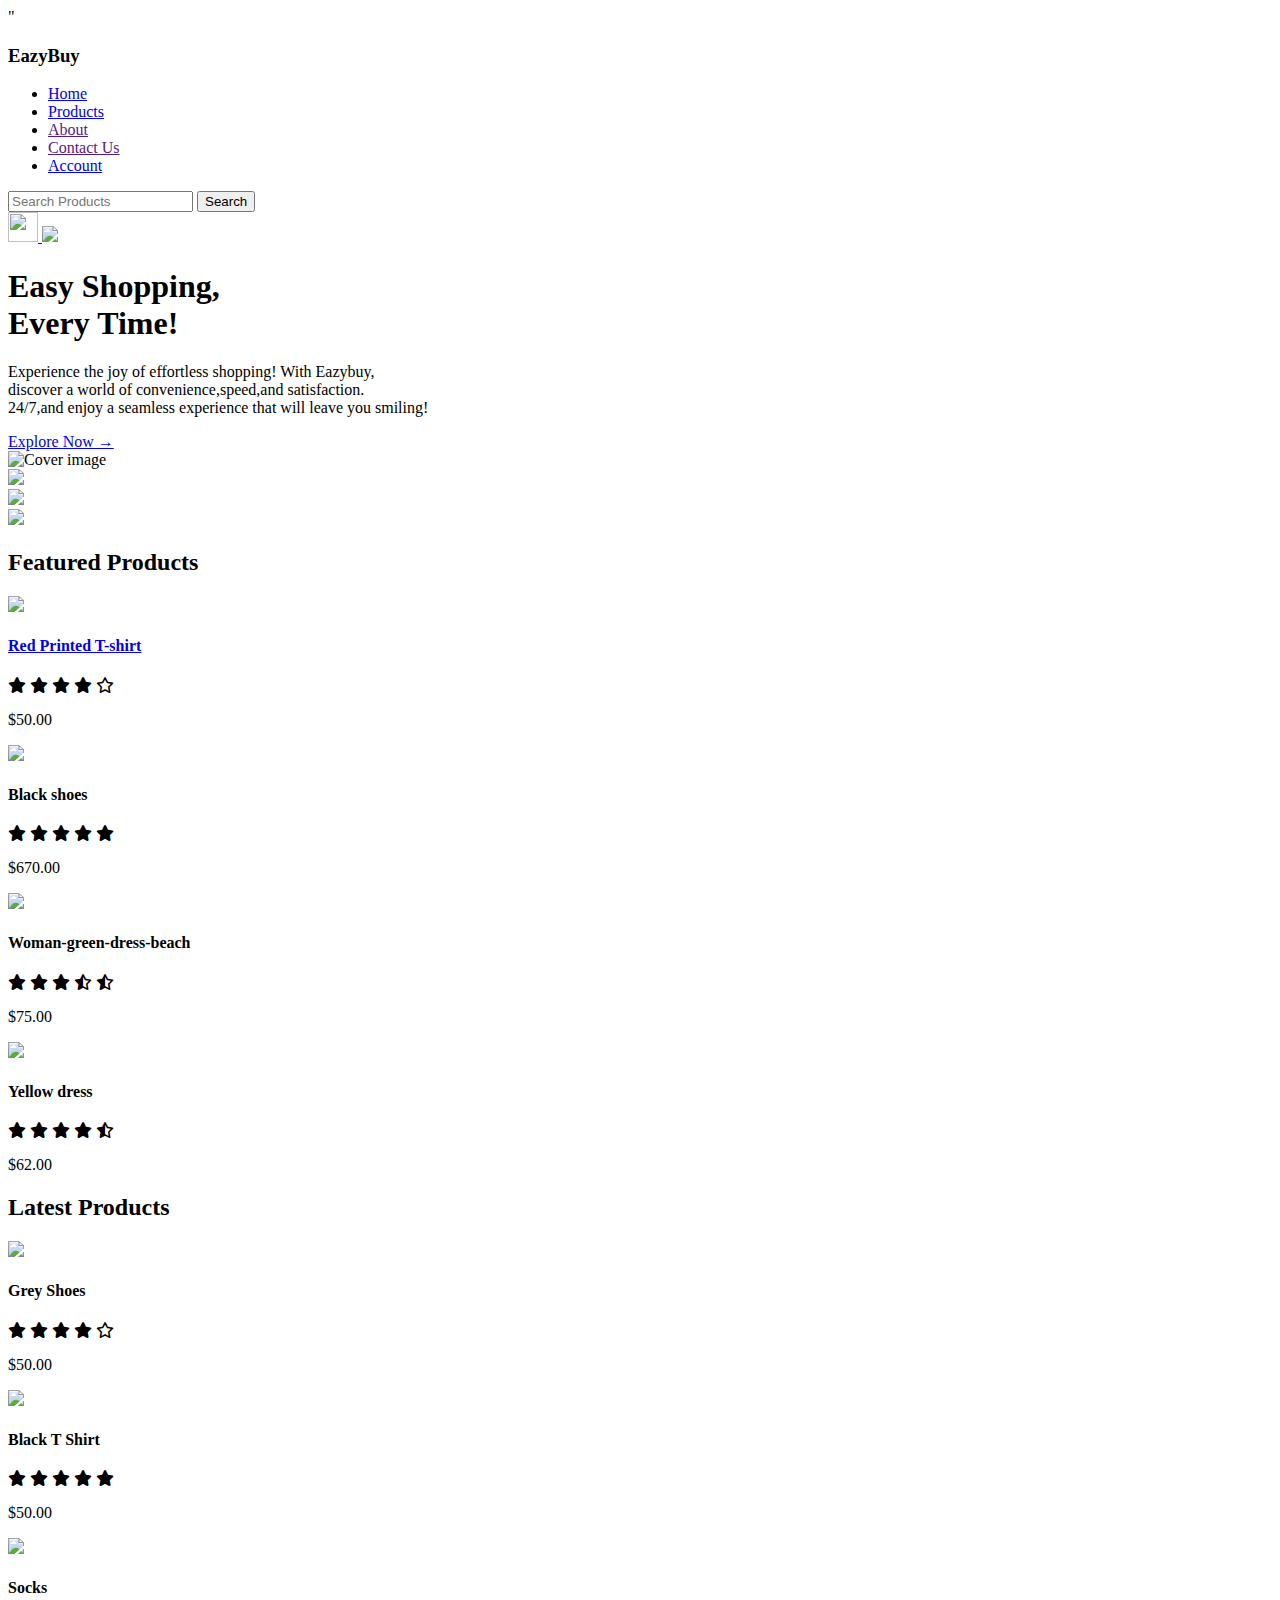
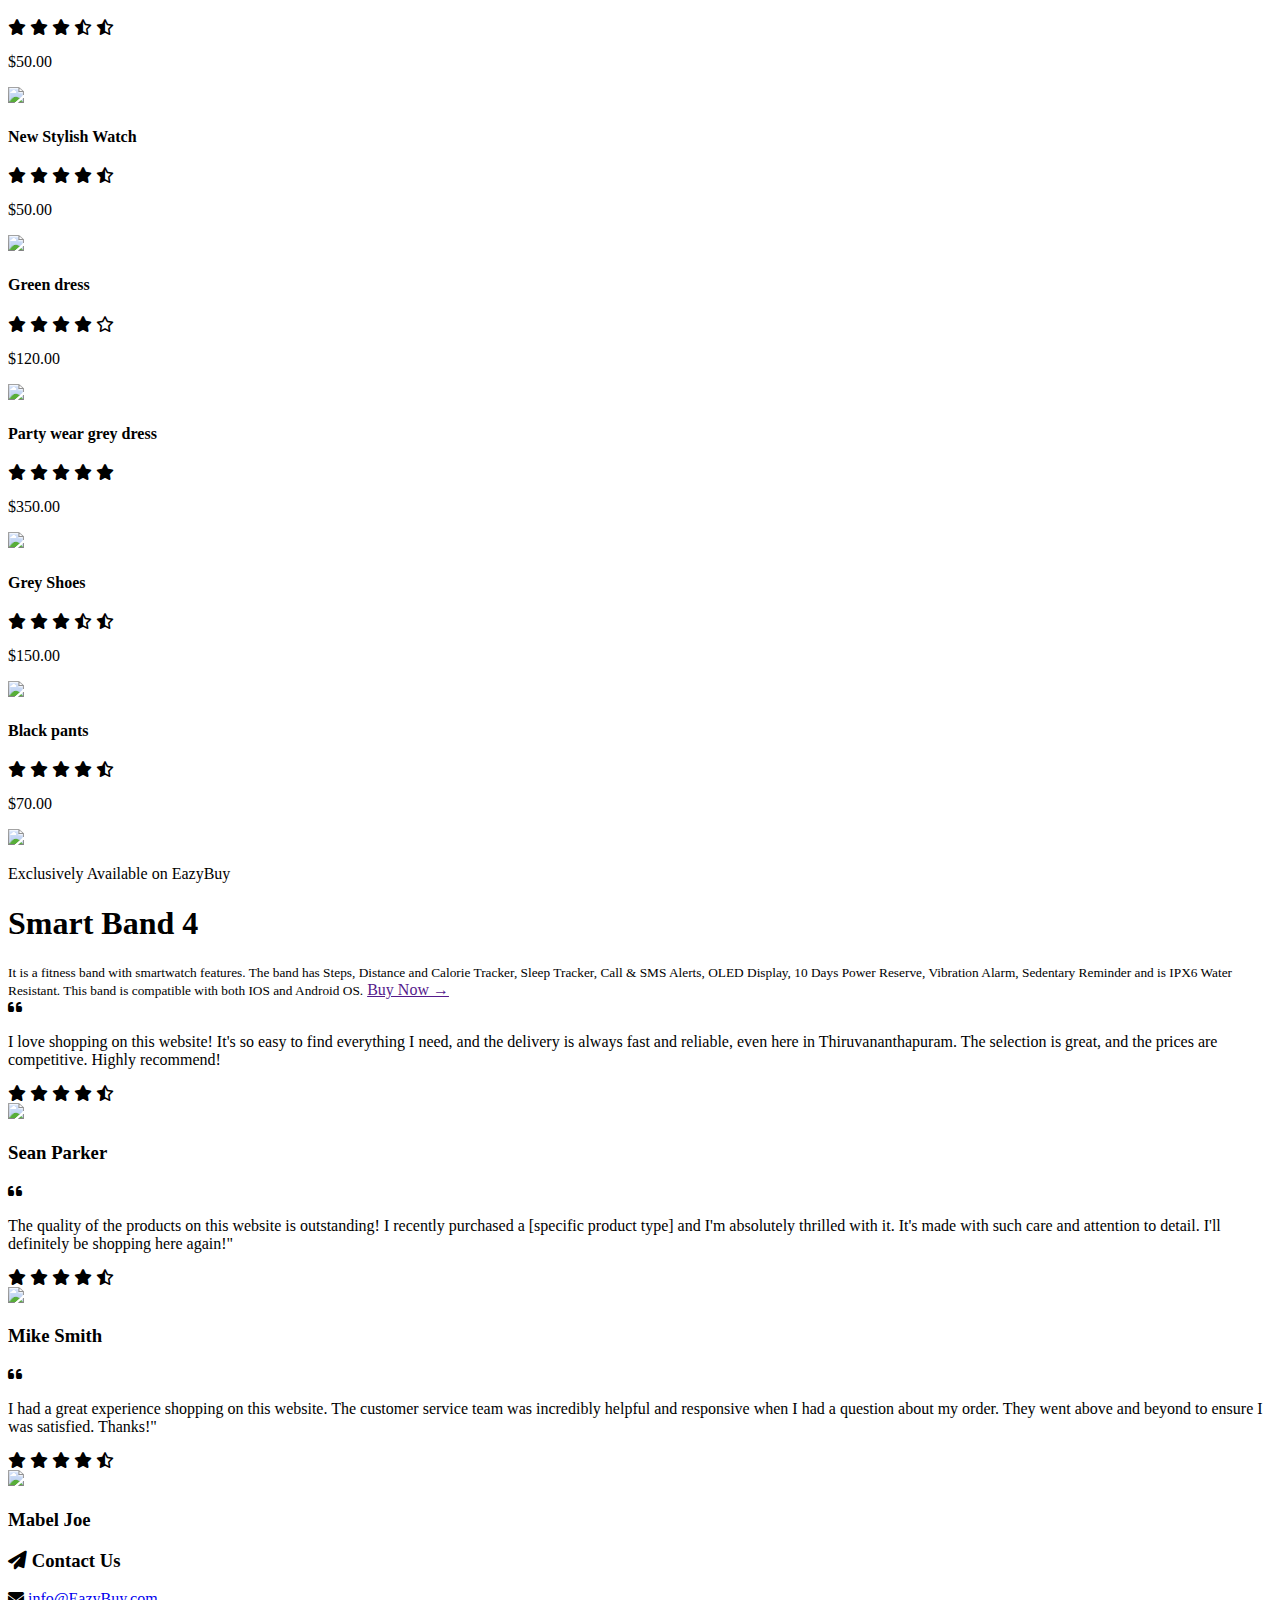
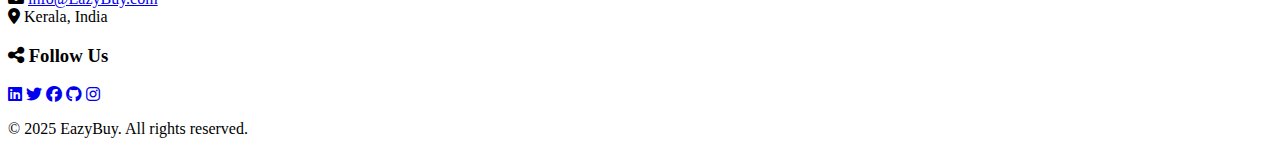
==== index.html @ c2ce7096 "Add files via upload" ====
<!DOCTYPE html>
<html lang="en">
<head>
    <meta charset="UTF-8">
    <meta name="viewport" content="width=device-width, initial-scale=1.0">
    <title>EazyBuy | Ecommerce Online Shopping Website</title>
    <link rel="stylesheet" href="style.css">
    <link href="<link rel="preconnect" href="https://fonts.googleapis.com">
    <link rel="preconnect" href="https://fonts.gstatic.com" crossorigin>
    <link href="https://fonts.googleapis.com/css2?family=Josefin+Sans:ital,wght@0,100..700;1,100..700&display=swap" rel="stylesheet">"
    <link rel="stylesheet" href="https://cdn.jsdelivr.net/npm/@fortawesome/fontawesome-free@6.6.0/css/all.min.css">
</head>
<body>

    <div class="header">

    
    <div class="container">
        <div class="navbar">
           <!--<div class ="logo">
                <img src="Redstore_Img/logo.png"width="125px">
            </div>--> 
            <h3> EazyBuy</h3>
            <nav>
                <ul id="MenuItems">
                    <li><a href="index.html">Home </a></li> 
                    <li><a href="products.html">Products</a></li>
                    <li><a href="">About</a></li> 
                    <li><a href="">Contact Us</a></li> 
                    <li><a href="account.html">Account</a></li>
                   
                </ul>
                <!---search bar-->
                <form action="products.html" method="get" class="search-bar">
                    <input type="text" placeholder="Search Products"
                    name="q">
                    <button type="Submit">Search</button>
                </form>
            </nav>
            <a href ="shoppingcart.html"><img src="imagespro/cart.png" width="30px" height="30px">
            </a>
                <img src="imagespro/menu.png" class="menu-icon"
             onclick="menutoggle()">
        </div>
       <div class="row">
          <div class="col-2">
            <h1>Easy Shopping,<br>Every Time! </h1>
            <p> Experience the joy of effortless shopping! With Eazybuy,<br>discover a world of 
                convenience,speed,and satisfaction.<br>24/7,and enjoy 
                a seamless experience that will leave you smiling!</p>
                <a href="products.html" class="btn"> Explore Now &#8594;</a>
        </div>
          <div class="col-2">
            <img src="imagespro/cover2.jpg_prev_ui.png" 
             alt="Cover image" 
             style="width:600px; height:auto;">
          </div>

       </div> 
    </div>
</div>
<!---Featured Categories-->
 <div class ="categories">
    <div class="small-container">
        <div class="row">
            <div class="col-3">
               <img src="imagespro/category-1.jpg">
            </div>
            <div class="col-3">
               <img src="imagespro/category-2.jpg">
            </div>
            <div class="col-3">
               <img src="imagespro/category-3.jpg">
            </div>
         </div>
       </div>
    </div>
  <!---Featured Products-->
  <div class="small-container">
    <h2 class="title">Featured Products</h2>
    <div class="row">
        <div class="col-4">
            <a href="productsDetails.html"><img src="imagespro/product-1.jpg"></a>
            <a href="productsDetails.html"><h4>Red Printed T-shirt</h4>
            <div class="ratings"></a>
                <i class="fa-solid fa-star"></i>
                <i class="fa-solid fa-star"></i>
                <i class="fa-solid fa-star"></i>
                <i class="fa-solid fa-star"></i>
                <i class="fa-regular fa-star"></i>
            </div>
            <p>$50.00</p>
        </div>
        <div class="col-4">
            <img src="imagespro/product-2.jpg">
            <h4>Black shoes</h4>
            <div class="ratings">
                <i class="fa-solid fa-star"></i>
                <i class="fa-solid fa-star"></i>
                <i class="fa-solid fa-star"></i>
                <i class="fa-solid fa-star"></i>
                <i class="fa-solid fa-star"></i>
                
            </div>
            <p>$670.00</p>
        </div>
        <div class="col-4">
            <img src="imagespro/woman-green-dress-beach.jpg">
            <h4>Woman-green-dress-beach</h4>
            <div class="ratings">
                <i class="fa-solid fa-star"></i>
                <i class="fa-solid fa-star"></i>
                <i class="fa-solid fa-star"></i>
                <i class="fa-regular fa-star-half-stroke"></i>
                <i class="fa-regular fa-star-half-stroke"></i>
            </div>
            <p>$75.00</p>
        </div>
        <div class="col-4">
            <img src="imagespro/young-woman-beautiful-yellow-dress.jpg">
            <h4>Yellow dress</h4>
            <div class="ratings">
                <i class="fa-solid fa-star"></i>
                <i class="fa-solid fa-star"></i>
                <i class="fa-solid fa-star"></i>
                <i class="fa-solid fa-star"></i>
                <i class="fa-regular fa-star-half-stroke"></i>
            </div>
            <p>$62.00</p>
        </div>

    </div>
    <h2 class="title">Latest Products</h2>
    <div class="row">
        <div class="col-4">
            <img src="imagespro/product-5.jpg">
            <h4>Grey Shoes</h4>
            <div class="ratings">
                <i class="fa-solid fa-star"></i>
                <i class="fa-solid fa-star"></i>
                <i class="fa-solid fa-star"></i>
                <i class="fa-solid fa-star"></i>
                <i class="fa-regular fa-star"></i>
            </div>
            <p>$50.00</p>
        </div>
        <div class="col-4">
            <img src="imagespro/product-6.jpg">
            <h4>Black T Shirt</h4>
            <div class="ratings">
                <i class="fa-solid fa-star"></i>
                <i class="fa-solid fa-star"></i>
                <i class="fa-solid fa-star"></i>
                <i class="fa-solid fa-star"></i>
                <i class="fa-solid fa-star"></i>
                
            </div>
            <p>$50.00</p>
        </div>
        <div class="col-4">
            <img src="imagespro/product-7.jpg">
            <h4>Socks</h4>
            <div class="ratings">
                <i class="fa-solid fa-star"></i>
                <i class="fa-solid fa-star"></i>
                <i class="fa-solid fa-star"></i>
                <i class="fa-regular fa-star-half-stroke"></i>
                <i class="fa-regular fa-star-half-stroke"></i>
            </div>
            <p>$50.00</p>
        </div>
        <div class="col-4">
            <img src="imagespro/product-8.jpg">
            <h4>New Stylish Watch</h4>
            <div class="ratings">
                <i class="fa-solid fa-star"></i>
                <i class="fa-solid fa-star"></i>
                <i class="fa-solid fa-star"></i>
                <i class="fa-solid fa-star"></i>
                <i class="fa-regular fa-star-half-stroke"></i>
            </div>
            <p>$50.00</p>
        </div>


  </div>
  <div class="row">
    <div class="col-4">
        <img src="imagespro/fashion-photo-young-magnificent-woman-green-dress.jpg">
        <h4>Green dress</h4>
        <div class="ratings">
            <i class="fa-solid fa-star"></i>
            <i class="fa-solid fa-star"></i>
            <i class="fa-solid fa-star"></i>
            <i class="fa-solid fa-star"></i>
            <i class="fa-regular fa-star"></i>
        </div>
        <p>$120.00</p>
    </div>
    <div class="col-4">
        <img src="imagespro/portrait-woman-beautiful-grey-dress.jpg">
        <h4>Party wear grey dress</h4>
        <div class="ratings">
            <i class="fa-solid fa-star"></i>
            <i class="fa-solid fa-star"></i>
            <i class="fa-solid fa-star"></i>
            <i class="fa-solid fa-star"></i>
            <i class="fa-solid fa-star"></i>
            
        </div>
        <p>$350.00</p>
    </div>
    <div class="col-4">
        <img src="imagespro/product-11.jpg">
        <h4>Grey Shoes</h4>
        <div class="ratings">
            <i class="fa-solid fa-star"></i>
            <i class="fa-solid fa-star"></i>
            <i class="fa-solid fa-star"></i>
            <i class="fa-regular fa-star-half-stroke"></i>
            <i class="fa-regular fa-star-half-stroke"></i>
        </div>
        <p>$150.00</p>
    </div>
    <div class="col-4">
        <img src="imagespro/product-12.jpg">
        <h4>Black pants</h4>
        <div class="ratings">
            <i class="fa-solid fa-star"></i>
            <i class="fa-solid fa-star"></i>
            <i class="fa-solid fa-star"></i>
            <i class="fa-solid fa-star"></i>
            <i class="fa-regular fa-star-half-stroke"></i>
        </div>
        <p>$70.00</p>
    </div>

</div>
  </div>
  <!----offer-->
<div class="offer">
    <div class="small-container">
        <div class="row">
            <div class="col-2">
                <img src="imagespro/exclusive.png" class="offer-img">
            </div>
            <div class="col-2">
                <p>Exclusively Available on EazyBuy</p>
                <h1>Smart Band 4</h1>
                <small>It is a fitness band with smartwatch features. 
                The band has Steps, Distance and Calorie Tracker,
             Sleep Tracker, Call & SMS Alerts, OLED Display, 10 Days Power
             Reserve, Vibration Alarm, Sedentary Reminder and is IPX6 Water
              Resistant. This band is compatible with both IOS and 
              Android OS.</small>
              <a href="" class="btn">Buy Now &#8594;</a>
              
            </div>
        </div>

    </div>
</div>
<!--Testimonial-->
<div class="testimonial">
    <div class="small-container">
        <div class="row">
            <div class="col-3">
                <i class="fa fa-quote-left"></i>
                <p>I love shopping on this website! It's so easy to find everything I need, and the delivery is always fast and reliable, even here in Thiruvananthapuram. The selection is great, and the prices are competitive. Highly recommend!
                </p>
                <div class="ratings">
                    <i class="fa-solid fa-star"></i>
                    <i class="fa-solid fa-star"></i>
                    <i class="fa-solid fa-star"></i>
                    <i class="fa-solid fa-star"></i>
                    <i class="fa-regular fa-star-half-stroke"></i>
                </div>
                <img src="imagespro/user-1.png">
                <h3>Sean Parker</h3>
            </div>
            <div class="col-3">
                <i class="fa fa-quote-left"></i>
                <p>The quality of the products on this website is outstanding! I recently purchased a [specific product type] and I'm absolutely thrilled with it. It's made with such care and attention to detail. I'll definitely be shopping here again!"
                </p>
                <div class="ratings">
                    <i class="fa-solid fa-star"></i>
                    <i class="fa-solid fa-star"></i>
                    <i class="fa-solid fa-star"></i>
                    <i class="fa-solid fa-star"></i>
                    <i class="fa-regular fa-star-half-stroke"></i>
                </div>
                <img src="imagespro/user-2.png">
                <h3>Mike Smith</h3>
            </div>
            <div class="col-3">
                <i class="fa fa-quote-left"></i>
                <p>I had a great experience shopping on this website. The customer service team was incredibly helpful and responsive when I had a question about my order. They went above and beyond to ensure I was satisfied. Thanks!"
                </p>
                <div class="ratings">
                    <i class="fa-solid fa-star"></i>
                    <i class="fa-solid fa-star"></i>
                    <i class="fa-solid fa-star"></i>
                    <i class="fa-solid fa-star"></i>
                    <i class="fa-regular fa-star-half-stroke"></i>
                </div>
                <img src="imagespro/user-3.png">
                <h3>Mabel Joe</h3>
            </div>
        </div>
    </div>
</div>
<!---footer-->
<section id="contact">
    <div id="contact" class="footer-content">
        <div class="footer-section contact-section">
            <h3><i class="fas fa-paper-plane"></i> Contact Us</h3>
            <div class="contact-info">
                <div class="contact-item">
                    <i class="fas fa-envelope"></i>
                    <a href="mailto:info@eazybuy.com">info@EazyBuy.com</a>
                </div>
                <div class="contact-item">
                    <i class="fas fa-map-marker-alt"></i>
                    <span>Kerala, India</span>
                </div>
            </div>
        </div>
        <div class="footer-section social-section">
            <h3><i class="fas fa-share-alt"></i> Follow Us</h3>
            <div class="social-links">
                <a href="https://www.linkedin.com/in/maria-s-patani" title="LinkedIn" target="_blank"><i class="fab fa-linkedin"></i></a>
                <a href="#" title="Twitter"><i class="fab fa-twitter"></i></a>
                <a href="#" title="Facebook"><i class="fab fa-facebook"></i></a>
                <a href="https://github.com/mariaspatani" title="GitHub"><i class="fab fa-github"></i></a>
                <a href="#" title="Instagram"><i class="fab fa-instagram"></i></a>
            </div>
        </div>
    </div>
    <div class="footer-bottom">
        <p>&copy; 2025 EazyBuy. All rights reserved.</p>

    </div>
</section>
<!---js for toggle menu-->
<script>
    var MenuItems = document.getElementById("MenuItems");

    MenuItem.style.maxHeight = "0px";
    function menutoggle(){
        if(MenuItem.style.maxHeight == "0px")
            {
             MenuItem.style.maxHeight = "200px";
            }
        else
        {
            MenuItem.style.maxHeight = "0px";
        }
    }

</script>
 
</body>
</html>
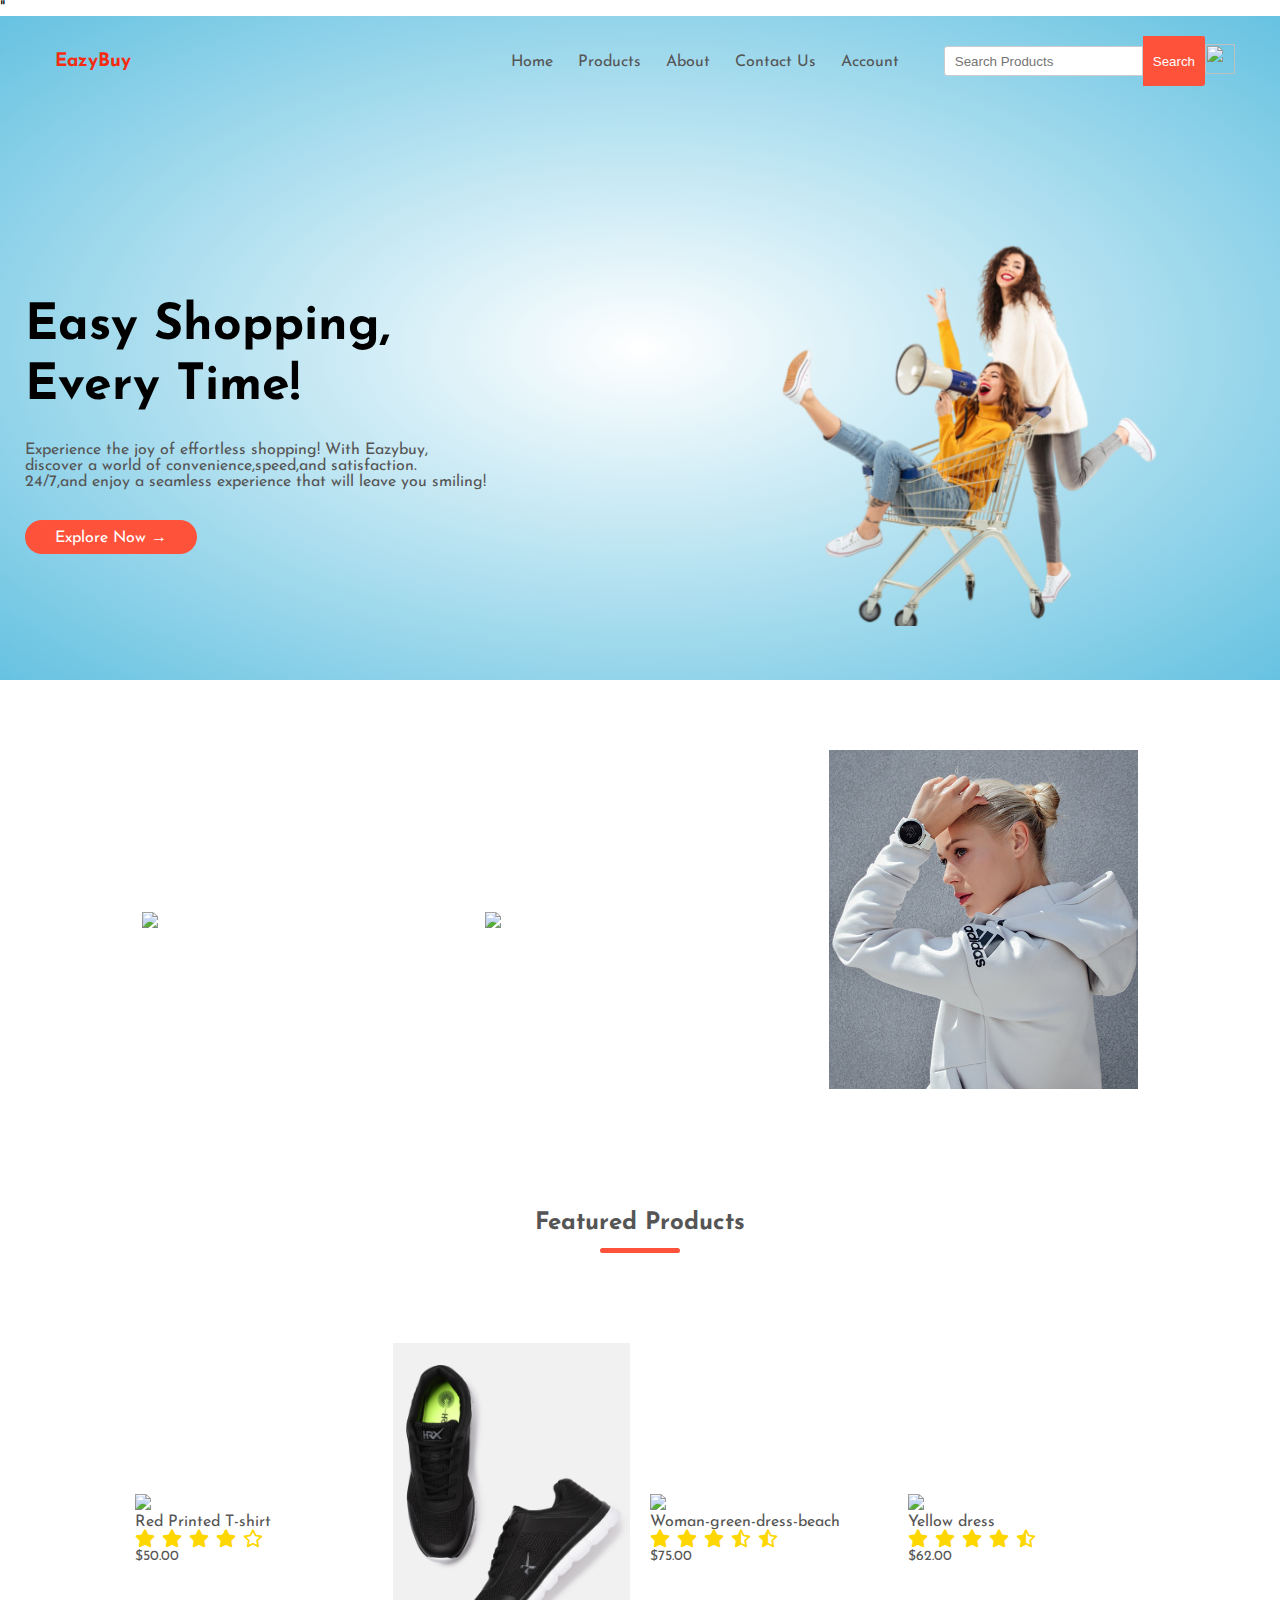
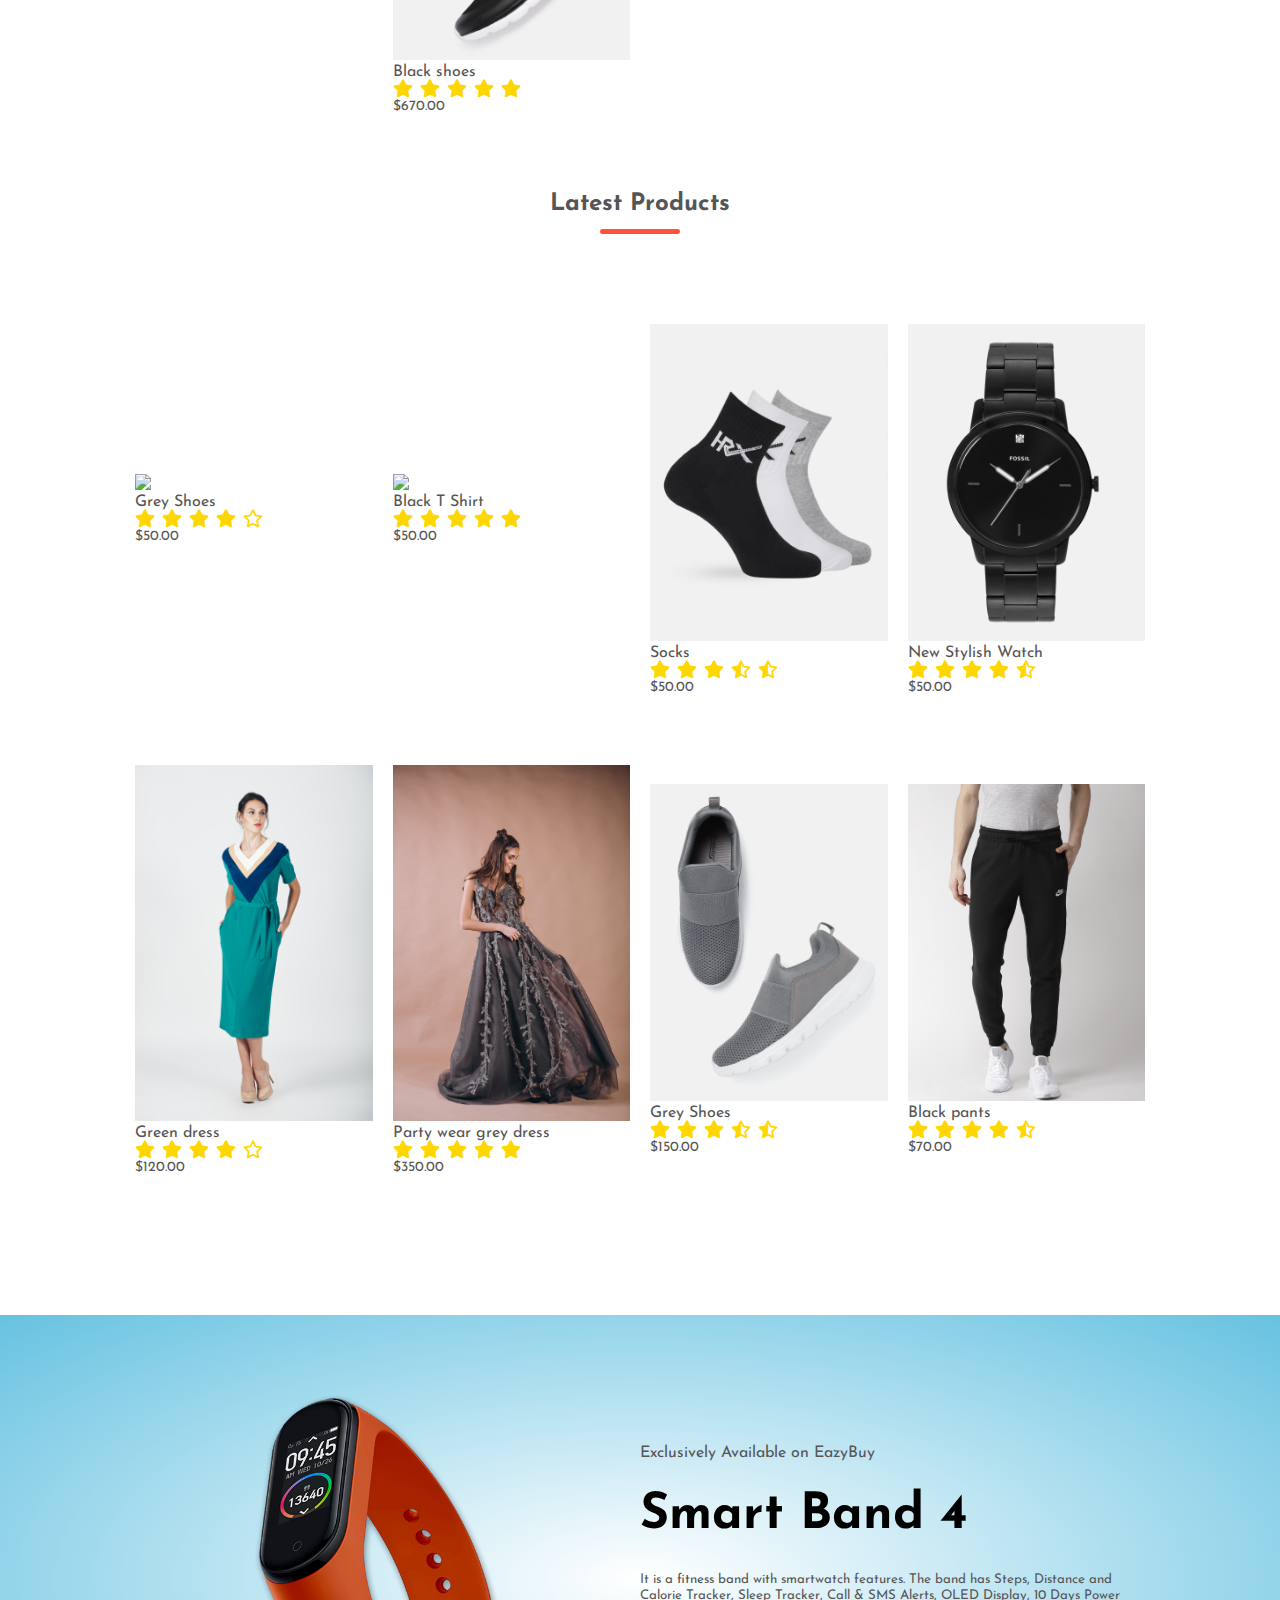
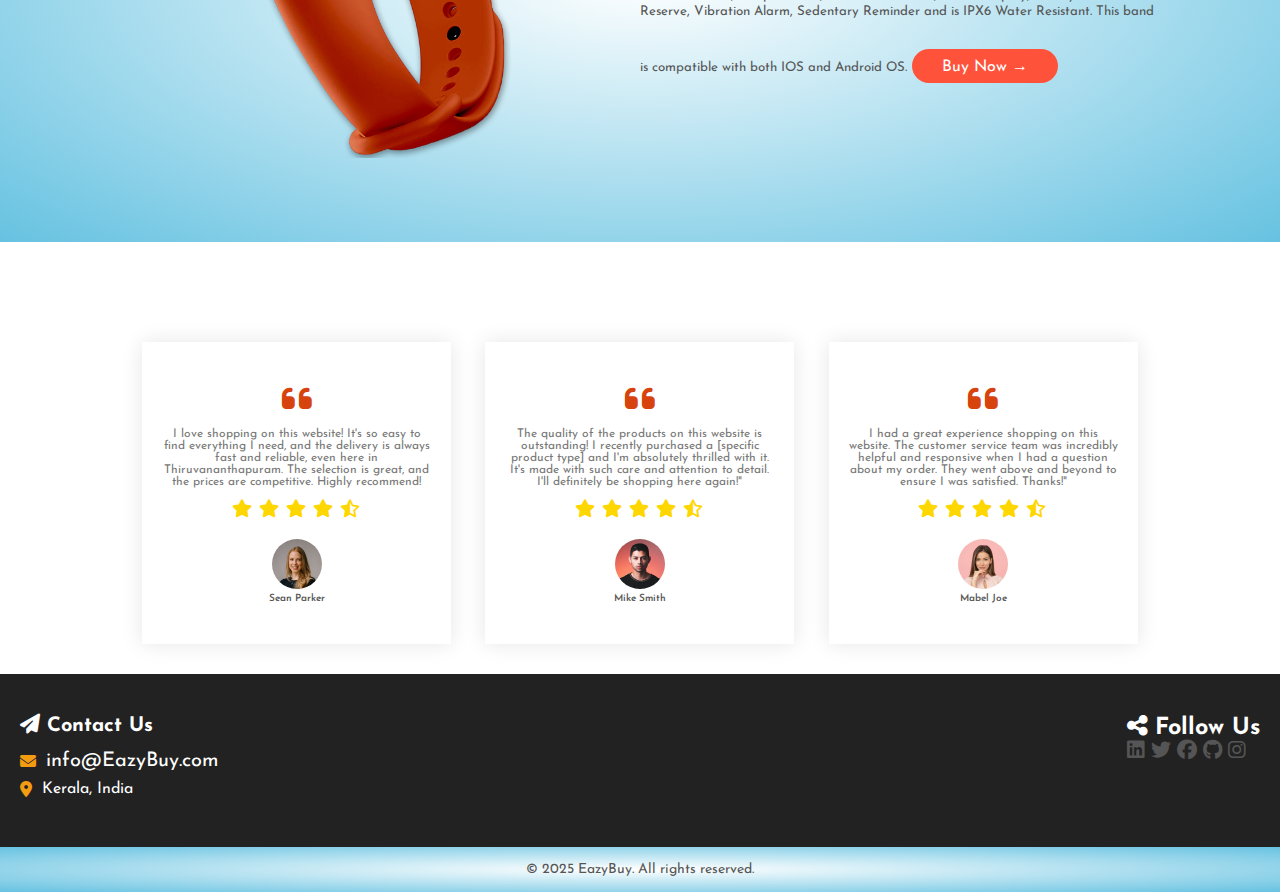
==== commit dce6f8ac: "Update index.html" ====
--- a/index.html
+++ b/index.html
@@ -37,9 +37,9 @@
                     <button type="Submit">Search</button>
                 </form>
             </nav>
-            <a href ="shoppingcart.html"><img src="imagespro/cart.png" width="30px" height="30px">
+            <a href ="shoppingcart.html"><img src="cart.png" width="30px" height="30px">
             </a>
-                <img src="imagespro/menu.png" class="menu-icon"
+                <img src="menu.png" class="menu-icon"
              onclick="menutoggle()">
         </div>
        <div class="row">
@@ -51,7 +51,7 @@
                 <a href="products.html" class="btn"> Explore Now &#8594;</a>
         </div>
           <div class="col-2">
-            <img src="imagespro/cover2.jpg_prev_ui.png" 
+            <img src="cover2.jpg_prev_ui.png" 
              alt="Cover image" 
              style="width:600px; height:auto;">
           </div>
@@ -64,13 +64,13 @@
     <div class="small-container">
         <div class="row">
             <div class="col-3">
-               <img src="imagespro/category-1.jpg">
-            </div>
-            <div class="col-3">
-               <img src="imagespro/category-2.jpg">
-            </div>
-            <div class="col-3">
-               <img src="imagespro/category-3.jpg">
+               <img src="category-1.jpg">
+            </div>
+            <div class="col-3">
+               <img src="category-2.jpg">
+            </div>
+            <div class="col-3">
+               <img src="category-3.jpg">
             </div>
          </div>
        </div>
@@ -80,7 +80,7 @@
     <h2 class="title">Featured Products</h2>
     <div class="row">
         <div class="col-4">
-            <a href="productsDetails.html"><img src="imagespro/product-1.jpg"></a>
+            <a href="productsDetails.html"><img src="product-1.jpg"></a>
             <a href="productsDetails.html"><h4>Red Printed T-shirt</h4>
             <div class="ratings"></a>
                 <i class="fa-solid fa-star"></i>
@@ -92,7 +92,7 @@
             <p>$50.00</p>
         </div>
         <div class="col-4">
-            <img src="imagespro/product-2.jpg">
+            <img src="product-2.jpg">
             <h4>Black shoes</h4>
             <div class="ratings">
                 <i class="fa-solid fa-star"></i>
@@ -105,7 +105,7 @@
             <p>$670.00</p>
         </div>
         <div class="col-4">
-            <img src="imagespro/woman-green-dress-beach.jpg">
+            <img src="woman-green-dress-beach.jpg">
             <h4>Woman-green-dress-beach</h4>
             <div class="ratings">
                 <i class="fa-solid fa-star"></i>
@@ -117,7 +117,7 @@
             <p>$75.00</p>
         </div>
         <div class="col-4">
-            <img src="imagespro/young-woman-beautiful-yellow-dress.jpg">
+            <img src="young-woman-beautiful-yellow-dress.jpg">
             <h4>Yellow dress</h4>
             <div class="ratings">
                 <i class="fa-solid fa-star"></i>
@@ -133,7 +133,7 @@
     <h2 class="title">Latest Products</h2>
     <div class="row">
         <div class="col-4">
-            <img src="imagespro/product-5.jpg">
+            <img src="product-5.jpg">
             <h4>Grey Shoes</h4>
             <div class="ratings">
                 <i class="fa-solid fa-star"></i>
@@ -145,7 +145,7 @@
             <p>$50.00</p>
         </div>
         <div class="col-4">
-            <img src="imagespro/product-6.jpg">
+            <img src="product-6.jpg">
             <h4>Black T Shirt</h4>
             <div class="ratings">
                 <i class="fa-solid fa-star"></i>
@@ -158,7 +158,7 @@
             <p>$50.00</p>
         </div>
         <div class="col-4">
-            <img src="imagespro/product-7.jpg">
+            <img src="product-7.jpg">
             <h4>Socks</h4>
             <div class="ratings">
                 <i class="fa-solid fa-star"></i>
@@ -170,7 +170,7 @@
             <p>$50.00</p>
         </div>
         <div class="col-4">
-            <img src="imagespro/product-8.jpg">
+            <img src="product-8.jpg">
             <h4>New Stylish Watch</h4>
             <div class="ratings">
                 <i class="fa-solid fa-star"></i>
@@ -186,7 +186,7 @@
   </div>
   <div class="row">
     <div class="col-4">
-        <img src="imagespro/fashion-photo-young-magnificent-woman-green-dress.jpg">
+        <img src="fashion-photo-young-magnificent-woman-green-dress.jpg">
         <h4>Green dress</h4>
         <div class="ratings">
             <i class="fa-solid fa-star"></i>
@@ -198,7 +198,7 @@
         <p>$120.00</p>
     </div>
     <div class="col-4">
-        <img src="imagespro/portrait-woman-beautiful-grey-dress.jpg">
+        <img src="portrait-woman-beautiful-grey-dress.jpg">
         <h4>Party wear grey dress</h4>
         <div class="ratings">
             <i class="fa-solid fa-star"></i>
@@ -211,7 +211,7 @@
         <p>$350.00</p>
     </div>
     <div class="col-4">
-        <img src="imagespro/product-11.jpg">
+        <img src="product-11.jpg">
         <h4>Grey Shoes</h4>
         <div class="ratings">
             <i class="fa-solid fa-star"></i>
@@ -223,7 +223,7 @@
         <p>$150.00</p>
     </div>
     <div class="col-4">
-        <img src="imagespro/product-12.jpg">
+        <img src="product-12.jpg">
         <h4>Black pants</h4>
         <div class="ratings">
             <i class="fa-solid fa-star"></i>
@@ -242,7 +242,7 @@
     <div class="small-container">
         <div class="row">
             <div class="col-2">
-                <img src="imagespro/exclusive.png" class="offer-img">
+                <img src="exclusive.png" class="offer-img">
             </div>
             <div class="col-2">
                 <p>Exclusively Available on EazyBuy</p>
@@ -275,7 +275,7 @@
                     <i class="fa-solid fa-star"></i>
                     <i class="fa-regular fa-star-half-stroke"></i>
                 </div>
-                <img src="imagespro/user-1.png">
+                <img src="user-1.png">
                 <h3>Sean Parker</h3>
             </div>
             <div class="col-3">
@@ -289,7 +289,7 @@
                     <i class="fa-solid fa-star"></i>
                     <i class="fa-regular fa-star-half-stroke"></i>
                 </div>
-                <img src="imagespro/user-2.png">
+                <img src="user-2.png">
                 <h3>Mike Smith</h3>
             </div>
             <div class="col-3">
@@ -303,7 +303,7 @@
                     <i class="fa-solid fa-star"></i>
                     <i class="fa-regular fa-star-half-stroke"></i>
                 </div>
-                <img src="imagespro/user-3.png">
+                <img src="user-3.png">
                 <h3>Mabel Joe</h3>
             </div>
         </div>
@@ -360,4 +360,4 @@
 </script>
  
 </body>
-</html>+</html>
--- a/style.css
+++ b/style.css
@@ -0,0 +1,529 @@
+*{
+    margin :0;
+    padding: 0; 
+    box-sizing: border-box;
+}
+
+body{
+    font-family: "Josefin Sans", sans-serif;
+      
+}
+.navbar{
+    display:flex;
+    align-items: center;
+    padding: 20px;
+}
+nav{
+  flex:1;
+  text-align: right;   
+}
+nav ul{
+    display: inline-block;
+    list-style-type: none;
+
+}
+nav ul li{
+    display: inline-block;
+    margin-right:20px;
+}
+a{
+    text-decoration: none;
+    color: #555 ;
+}
+p{
+    color:#555 ;
+}
+.container{
+ max-width: 1300px;
+ margin: auto;
+ padding-left: 25px;
+ padding-right: 25px;
+}
+.row{
+    display:flex;
+    align-items: center;
+    flex-wrap: wrap;
+    justify-content: space-around;
+
+}
+.col-2{
+    flex-basis: 50%;
+    min-width: 300px;
+}
+.col-2 img{
+    max-width: 100%;
+    padding: 50px 0;
+}
+.col-2 h1{
+    font-size:50px;
+    line-height: 60px;
+    margin:25px 0px;
+}
+.btn{
+    display :inline-block;
+    background: #ff523b;
+    color: white;
+    padding: 8px 30px;
+    margin:30px 0;
+    border-radius: 30px;
+    transition: background  0.5s;
+} 
+.btn:hover{
+    background:#563434 ;
+
+}
+.header{
+    background: radial-gradient(#fff,#66c2e1);
+}
+.header .row{
+     margin-top: 70px;
+}
+.categories{
+    margin:70px 0;
+}
+.col-3{
+    flex-basis:30%;
+    min: width 250px;
+    margin-bottom:30px;
+}
+.col-3 img{
+    width:100%;
+}
+.small-container{
+    max-width: 1080px;
+    margin:auto;
+    padding-left:25px;
+    padding-right:25px;
+
+}
+.col-4{
+    flex-basis: 25%;
+    padding: 10px;
+    min-width: 200px;
+    margin-bottom:50px;
+    transition: transform 0.5s;
+}
+.col-4 img{
+    width:100%;
+}
+.ratings i{
+    color: gold;
+    font-size: 18px;
+    margin-right: 2px;
+}
+.title{
+    
+    text-align:center;
+    margin:0 auto 80px;
+    position:relative;
+    line-height: 60px;
+    color: #555;
+}
+.title::after{
+    content: '';
+    background: #ff523b;
+    width:80px;
+    height:5px;
+    border-radius:5px;
+    position:absolute;
+    bottom:0;
+    left:50%;
+    transform:translateX(-50%);
+}
+h4{
+    color:#555;
+    font-weight: normal;
+}
+.col-4 p{
+    font-size: 14px;
+}
+.col-4:hover{
+    transform:translateY(-5px) ;
+}
+
+/*----offer------*/
+
+.offer{
+    background: radial-gradient(#fff,#66c2e1);
+    margin-top: 80px;
+    padding: 30px 0;
+}
+.col-2 .offer-img{
+    padding: 50px;
+}
+small{
+    color:#555;
+}
+
+/*-----testimonials----*/
+.testimonial{
+  
+    padding-top: 100px;
+}
+.testimonial .col-3{
+   text-align: center; 
+   padding: 40px 20px;
+   box-shadow: 0 0 20px 0px rgba(0,0,0,0.1);
+   cursor: pointer;
+   transition: cubic-bezier();
+}
+.testimonial .col-3 img{
+   width:50px; 
+   margin-top:20px;
+   border-radius: 50%;
+}
+.testimonial .col-3:hover{
+    transform: translateY(-10px);
+}
+.fa.fa-quote-left{
+    font-size: 34px;
+    color:rgb(215, 67, 13);
+
+}
+.col-3 p{
+    font-size:12px ;
+    margin:12px 0;
+    color:#777;
+}
+.testimonial .col-3 h3{
+    font-weight:600;
+    color:#555;
+    font-size: 10px;
+}
+.footer-content{
+    background:#222;
+    color: #fff;
+    padding: 40px 20px;
+    display: flex;
+    justify-content: space-between;
+    flex-wrap: wrap;
+}
+.footer section{
+    flex: 1;
+    min-width: 250px;
+    margin: 10px;
+}
+.contact-section h3,.social-section{
+    font-size: 20px;
+    margin-bottom: 15px;
+}
+.contact-item {
+    display: flex;
+    align-items: center;
+    margin-bottom: 10px;
+}
+.contact-item i {
+    margin-right: 10px;
+    color:#f39c12;
+}
+.contact-item a{
+    display: inline-block;
+    margin-right:15px;
+    color:#fff;
+    font-size:20px;
+    transition: color 0.3s;
+}
+.social-links a:hover{
+    color:#f39c12;
+}
+.footer-bottom{
+    background: radial-gradient(#fff,#66c2e1);
+    color:#aaa ;
+    text-align:center;
+    padding: 15px 0;
+    font-size: 14px;
+}
+.footer-bottom p{
+    margin: 0;
+}
+.menu-icon{
+    width: 28px;
+    margin-left: 20px;
+    display: none;
+
+}
+/*------media query for menu------*/
+@media only screen and (max-width:800px){
+    nav ul{
+        position:absolute;
+        top:70px;
+        left:0;
+        background:#73b8f5 ;
+        width:100%;
+        overflow:hidden;
+        transition: max-height 0.5s;
+    }
+    nav ul li{
+        display:block;
+        margin-right: 50px;
+        margin-top:10px ;
+        margin-bottom:10px;
+    }
+    nav ul li a{
+        color:#fff;
+    }
+    .menu-icon{
+        display: block;
+        cursor: pointer;
+    }
+}
+
+/*All Products Page*/
+.row-2{
+    justify-content: space-between;
+    margin:100px auto 50px;
+}
+select{
+    border:1px solid #ff523b;
+    padding: 5px;
+}
+select: focus{
+    outline:none;
+}
+.page-btn{
+    margin: 0 auto 80px;
+
+}
+.page-btn span{
+    display: inline-block;
+    border: 1px solid #ff523b;
+    margin-left:10px;
+    width:40px;
+    height: 40px;
+    text-align: center;
+    line-height: 40px;
+    cursor: pointer;
+}
+.page-btn span:hover{
+    background:#ff523b ;
+    color: #fff;
+}
+/*single product details*/
+.single-product{
+    margin-top: 80px;
+
+}
+.single-product .col-2 img{
+    padding: 0;
+}
+.single-product .col-2{
+    padding:20px;
+}
+.single-product h4{
+    margin:20px 0;
+    font-size: 22px;
+    font-weight:bold;
+}
+.single-product select{
+    display: block;
+    padding: 10px;
+    margin-top: 20px;
+}
+.single-product input{
+    width:50px;
+    height: 40px;
+    padding-left: 10px;
+    font-size: 20px;
+    margin-right: 10px;
+    border:1px solid #ff523b;
+}
+input :focus{
+    outline: none;
+}
+.single-product .fa{
+    color:#ff523b;
+    margin-left:10px ;
+
+}
+.small-img-row{
+   display: flex;
+   justify-content: space-between; 
+}
+.small-img-col{
+   flex-basis: 24%;
+   cursor: pointer;
+}
+/*--cart items--*/
+.cart-page{
+    margin: 80px auto;
+    width: 100%;
+    padding: 0 20px;
+    box-sizing: border-box;
+}
+.table{
+    width:100%;
+    border-collapse: collapse;
+    table-layout: fixed;
+}
+.cart-info{
+    display: : flex;
+    flex-wrap: wrap;
+    justify-content: space-between;
+}
+th,td{
+    padding: 10px 20px;
+    text-align: left;
+}
+th{
+  text-align:left ;
+  padding: 5px;
+  color: #fff;
+  background:#ff523b;
+  font-weight: normal;
+}
+td{
+    padding: 10px 5px;
+
+}
+td input{
+    width:40px;
+    height:30px;
+    padding:5px;
+} 
+td a{
+    color:#ff523b;
+    font-size: 12px;
+}
+td img{
+    width:80px;
+    height: :80px;
+    margin-right:10px;
+}
+.total-price{
+    display: flex;
+    justify-content: flex-end;
+}
+.total-price table{
+    border-top:3px solid #ff523b;
+    width: 100%;
+    max-width: 400px;
+
+}
+td:last-child{
+    text-align: right;
+}
+th:last-child{
+    text-align: right;
+}
+/*account page*/
+.account-page{
+    padding:50px 0;
+    background: radial-gradient(#fff,#66c2e1);
+
+}
+.form-container{
+    background: #fff;
+    width:300px;
+    height: 400px;
+    position: relative;
+    text-align: center;
+    padding: 20px 0;
+    margin: auto;
+    box-shadow:0 0 20px 0px rgba(0,0,0,0.1) ;
+    overflow: hidden;
+}
+.form-container span{
+    font-weight:bold;
+    padding: 0 10px;
+    color:#555;
+    cursor: pointer;
+    width: 100px;
+    display: inline-block;
+}
+.form-btn{
+    display:inline-block;
+}
+
+.form-container form{
+    max-width: 300px;
+    padding: 0 20px;
+    position: absolute;
+    top: 130px;
+    transition: transform 1s;
+    
+}
+form input{
+    width:100%;
+    height: 30px;
+    margin: 10px 0;
+    padding: 0 10px;
+    border: 1px solid #ccc;
+}
+form .btn{
+    width:100%;
+    border: none;
+    cursor: pointer;
+    margin: 10px 0;
+}
+form .btn:focus{
+    outline: none;
+}
+#LoginForm{
+    left: -300px;
+
+}
+#RegForm{
+    left: 0;
+}
+form a{
+ font-size: 12px;
+}
+#Indicator{
+    width:100px;
+    border:none;
+    background: #ff523b;
+    height: 3px;
+    margin-top: 8px;
+    transform: translateX(100px);
+    transition: transform 1s;
+}
+
+/* media query for less than 600 screen size*/
+@media only screen and (max-width:600px){
+    .row{
+        text-align: center;
+    }
+    .col-2 ,.col-3,.col-4{
+          flex-basis: 100%;
+    }
+
+    .single-product .row{
+         text-align: left;
+    }
+    .single-product .col-2{
+         padding: 20px 0;
+    }
+    .single-product h1{
+        font-size: 26px;
+        line-height: 32px;
+    }
+    .cart-info p{
+         display: none;
+    }
+
+}
+.container .navbar h3{
+    color: #f32c12;
+   padding: 10px;
+}
+.search-bar{
+    display: inline-flex;
+    margin-left: 20px;   
+}
+.search-bar input{
+    padding: 5px 10px;
+    border:1px solid #ccc;
+    border-radius: 3px 0 0 3px;
+    outline: none;
+}
+.search-bar button{
+    padding: 5px 10px;
+    background: #ff523b;
+    color: #fff;
+    border:none;
+    border-radius: 0 2px 3px 0;
+    cursor: pointer;
+}
+.search-bar button:hover{
+    background:#e14b2e ;
+}